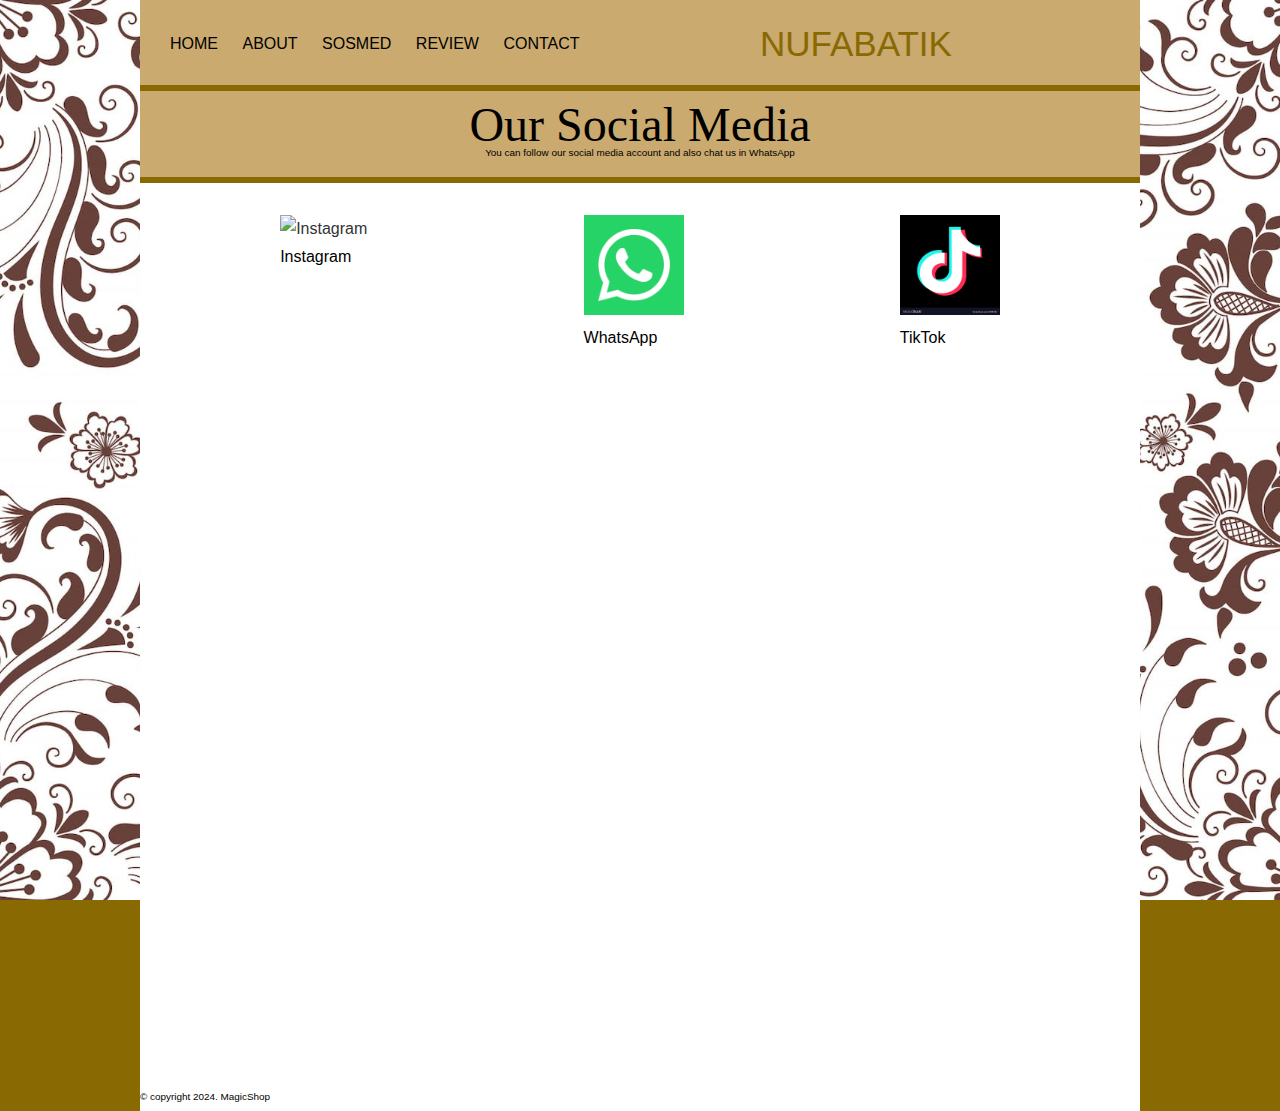
==== sosmed.html @ bc909b70 "Add files via upload" ====
<!DOCTYPE html>
<html lang="en">
  <head>
    <meta charset="UTF-8" />
    <meta name="viewport" content="width=device-width, initial-scale=1.0" />
    <title>NUFA Media</title>
    <link rel="stylesheet" href="styles.css" />
    <style>
      body {
        font-family: Arial, sans-serif;
        margin: 0;
        padding: 0;
        background-color: #886902;
        /* text-align: center; */
      }

      header {
        background-color: #caaa6e;
        color: #fff;
        padding: 1em;
        width: 100%;
        text-align: center;
        border-top: 6px solid #886902;
        border-bottom: 6px solid #886902;
      }

      .social-icons {
        display: flex;
        justify-content: space-around;
        padding: 2em;
        min-height: 100vh;
        size: 1%;
      }

      .social-icon {
        cursor: pointer;
        margin: 0 1em;
      }

      .social-icon img {
        width: 100px; /* Sesuaikan ukuran ikon */
        height: 100px; /* Sesuaikan ukuran ikon */
      }

    .footer-copyright {
    background-color: #8b8888;
    color: #000000;
    text-align: center;
    font-size: 12px;
}

    </style>
  </head>

  <body>
    <div class="container">
      <div class="header">
        <div class="navbar">
          <ul>
            <li><a href="index.html">Home</a></li>
            <li><a href="about.html">About</a></li>
            <li><a href="sosmed.html">Sosmed</a></li>
            <li><a href="review.html">Review</a></li>
            <li><a href="contact.html">Contact</a></li>
          </ul>
        </div>
        <div class="judulKanan">
          <h1 class="judul">NUFABATIK</h1>
        </div>
      </div>
      <header>
        <h1>Our Social Media</h1>
        <p>
          You can follow our social media account and also chat us in WhatsApp
        </p>
      </header>

      <div class="social-icons">
        <div class="social-icon" onclick="openInstagram()">
          <img src="instagram-icon.png" alt="Instagram" />
          <p>Instagram</p>
        </div>

        <div class="social-icon" onclick="openWhatsApp()">
          <img src="whatsapp-icon.png" alt="WhatsApp" />
          <p>WhatsApp</p>
        </div>

        <div class="social-icon" onclick="openTikTok()">
          <img src="tiktok-icon.jpg" alt="TikTok" />
          <p>TikTok</p>
        </div>
      </div>
      <div>
      <footer>
        <p>&copy; copyright 2024. MagicShop</p>
      </footer>
    </div>
    </div>

    <script>
      function openInstagram() {
        window.open("https://www.instagram.com/fryltaa/", "_blank");
      }

      function openWhatsApp() {
        window.open("https://wa.me/089531754393", "_blank");
      }

      function openTikTok() {
        window.open("https://www.tiktok.com/@nero_luy", "_blank");
      }
    </script>
  </body>
</html>
---- styles.css ----
/* http://meyerweb.com/eric/tools/css/reset/
v2.0 | 20110126
License: none (public domain)
*/

html,
body,
div,
span,
applet,
object,
iframe,
h1,
h2,
h3,
h4,
h5,
h6,
p,
blockquote,
pre,
a,
abbr,
acronym,
address,
big,
cite,
code,
del,
dfn,
em,
img,
ins,
kbd,
q,
s,
samp,
small,
strike,
strong,
sub,
sup,
tt,
var,
b,
u,
i,
center,
dl,
dt,
dd,
ol,
ul,
li,
fieldset,
form,
label,
legend,
table,
caption,
tbody,
tfoot,
thead,
tr,
th,
td,
article,
aside,
canvas,
details,
embed,
figure,
figcaption,
footer,
header,
hgroup,
menu,
nav,
output,
ruby,
section,
summary,
time,
mark,
audio,
video {
  margin: 0;
  padding: 0;
  border: 0;
  font-size: 100%;
  font: inherit;
  vertical-align: baseline;
}

/* HTML5 display-role reset for older browsers */
article,
aside,
details,
figcaption,
figure,
footer,
header,
hgroup,
menu,
nav,
html {
  font-size: 62%;
  scroll-behavior: smooth;
  scroll-padding-top: 6rem;
  overflow-x: hidden;
}

section {
  display: block;
}

body {
  line-height: 1;
  background: url(btkpk.jpg) no-repeat center center fixed;
  -webkit-background-size: cover;
  -moz-background-size: cover;
  -o-background-size: cover;
  background-size: cover;
}

ol,
ul {
  list-style: none;
}

blockquote,
q {
  quotes: none;
}

blockquote:before,
blockquote:after,
q:before,
q:after {
  content: "";
  content: none;
}

table {
  border-collapse: collapse;
  border-spacing: 0;
}

/* Global style */
body {
  font: 16px/28px arial, sans-serif;
  background-color: #eaeaea;
  color: #333;
}

.container {
  width: 90%;
  margin: auto;
  background-color: white;
}

.header {
  padding: 20px;
  padding-bottom: 1px;
  height: 60px;
  background-color: #966c54;
}

.header .judulKanan {
  width: 10%;
  float: left;
}

.header .navbar {
  width: 70%;
  float: left;
  font-family: sans-serif;
}

.navbar ul li {
  list-style: none;
  display: inline-block;
  margin: 10px 5px;
  position: relative;
}
.navbar ul li a {
  text-decoration: none;
  color: black;
  text-transform: uppercase;
}
.navbar ul li::after {
  content: "";
  height: 5px;
  width: 0;
  background: #b07fea;
  position: absolute;
  left: 0;
  bottom: -5px;
  transition: 0.5s;
}
.navbar ul li:hover::after {
  width: 100%;
}

.header .judul {
  font-size: 35px;
  font-weight: inherit;
  font-family: Impact, Haettenschweiler, "Arial Narrow Bold", sans-serif;
  text-align: right;
  width: 9%;
  margin-left: 100px;
  color: #eeabab;
}

.hero {
  height: 280px;
  background-image: url(BTK.jpg);
  background-size: cover;
  background-position: 0 -100px;
  border-top: 6px solid #886902;
  border-bottom: 6px solid #886902;
}

.main {
  width: 90%;
  padding: 15px;
  box-sizing: border-box;
  float: left;
}

.main h2 {
  font-size: 25px;
  font-weight: bold;
}

.product {
  background-color: white;
  border: 1px solid #ddd;
  margin: 5px;
  padding: 10px;
  text-align: center;
  width: 250px;
  float: inherit;
}

.product h3 {
  font-size: 30px;
  font-style: italic;
  font-weight: bolder;
}

.product img {
  height: 170px;
}

.price {
  font-weight: bold;
  color: #b88c15;
}

.sidebar {
  width: 20%;
  float: left;
  padding: 2%;
}

.sidebar h3 {
  font-weight: bold;
  color: #777272;
}

.sidebar img {
  width: 7%;
  float: left;
  padding-right: 10px;
}

.sidebar p {
  font: 12px/18px Arial;
}

.footer {
  background-color: rgb(53, 50, 50);
  padding: 5px;
}

.footer .copyright {
  color: #eaeaea;
  text-align: center;
  font-size: 10px;
}

/* Pemanfaatan Clearfix untuk mengatasi Float */
.cf:before,
.cf:after {
  content: " ";
  display: table;
}

.cf:after {
  clear: both;
}

.cf {
  zoom: 1;
}

/* part2 */

.popup {
  position: fixed;
  top: 0;
  left: 0;
  width: 100%;
  height: 100%;
  background: rgba(0, 0, 0, 0.5);
  display: flex;
  justify-content: center;
  align-items: center;
  z-index: 999;
}

.popup-content {
  background: #fff;
  padding: 20px;
  border-radius: 5px;
  text-align: center;
  box-shadow: 0 0 10px rgba(0, 0, 0, 0.2);
  position: relative;
}

.popup img {
  max-width: 100%;
  max-height: 300px;
  margin-bottom: 10px;
}

.popup h2 {
  font-size: 24px;
  font-weight: bold;
}

.popup h3 {
  font-size: 20px;
  font-weight: bold;
}

.popup p {
  font-size: 16px;
}

.popup .price {
  background-color: #f1e1b4;
}

.popup .tombol-beli {
  background: #b88c15;
  color: #fff;
  border: none;
  padding: 10px 20px;
  cursor: pointer;
  margin-top: 10px;
}

.popup-close {
  position: absolute;
  top: 10px;
  right: 10px;
  font-size: 24px;
  cursor: pointer;
  color: #333;
}
/* CSS untuk formulir checkout */

#formulir-checkout {
  background-color: #f8e5a5;
  padding: 20px;
  border: 1px solid #ccc;
  border-radius: 5px;
  margin-top: 20px;
  width: 50%;
  margin: 0 auto;
}

/* Gaya untuk label formulir */
label {
  display: block;
  margin-top: 10px;
  font-weight: bold;
}

/* Gaya untuk input number */
input[type="number"],
select {
  width: 20%;
  padding: 10px;
  margin-top: 5px;
  margin-bottom: 15px;
  border: 1px solid #ccc;
  border-radius: 3px;
}

/* Gaya untuk input teks */
input[type="text"],
input[type="email"],
input[type="tel"],
select {
  width: 90%;
  padding: 10px;
  margin-top: 5px;
  margin-bottom: 15px;
  border: 1px solid #ccc;
  border-radius: 3px;
}

/* Gaya untuk tombol selesai pembayaran */
#selesaikan-pembayaran {
  display: block;
  width: 100%;
  border: #ddd;
  background-color: #f8e7b0;
  color: white;
  padding: 10px;
  margin-top: 10px;
  border: 1px solid #fff;
  border-radius: 5px;
  cursor: pointer;
}

/* Gaya saat kursor berada di atas tombol */
#selesaikan-pembayaran:hover {
  background-color: #e9d79c;
  color: #886902;
}

/* Gaya untuk tabel daftar produk */
table {
  width: 100%;
  border-collapse: collapse;
  margin-top: 10px;
}

/* Gaya untuk header tabel */
thead {
  background-color: #caaa6e;
  color: #886902;
}

thead th {
  padding: 10px;
  text-align: left;
}

/* Gaya untuk baris tabel */
tbody tr:nth-child(odd) {
  background-color: #966c54;
  color: #886902;
}

tbody td {
  padding: 10px;
  text-align: left;
}

/* Gaya untuk sel header */
thead th,
tbody td {
  border: 1px solid #886902;
}

/* Gaya saat kursor berada di atas baris tabel */
tbody tr:hover {
  background-color: #886902;
  color: #fff;
}

.keranjang {
  font-size: 12px;
}

body {
  font-family: Arial, sans-serif;
  margin: 0;
  padding: 0;
}
h1 {
  color: #333;
}
p {
  color: #666;
}

/* Gaya CSS untuk navigasi */

/* Gaya CSS untuk tata letak laman */
body {
  font-family: Arial, sans-serif;
  margin: 0;
  padding: 0;
}
h1 {
  color: #000000;
  font-size: 48px;
  font-family: "Times New Roman", Times, serif;
  margin-top: 10px;
}
p {
  color: #000000;
}

/* Gaya CSS untuk gambar */
.about-image {
  display: block;
  margin: 20px auto;
  max-width: 300px;
  border-radius: 50%;
}

/* Gaya CSS untuk kalimat menarik */
.highlight {
  color: #966c54;
  font-weight: bold;
}

/* teks rapi */
.about-text {
  padding: 0 50px 10px 50px;
  text-align: justify;
}

.about-section {
  padding: 50px 0 50px 0;
}

.shadow {
  transition: 1s all ease-in-out;
}

.shadow:hover,
.about-shadow:hover {
  transform: scale(1.1);
  box-shadow: 0 4px 8px 0 rgba(0, 0, 0, 0.2), 0 6px 20px 0 rgba(0, 0, 0, 0.19);
}

.cart-page {
  margin: 80px auto;
}

table {
  width: 100%;
  border-collapse: collapse;
}

.container {
  width: 1000px;
  margin: auto;
  background-color: #ffffff;
}

.header {
  padding: 20px;
  padding-bottom: 65px;
  height: 60px;
  background-color: #caaa6e;
}

.header .judulKanan {
  width: 100px;
  float: left;
}

.header .navbar {
  width: 700px;
  float: left;
  font-family: sans-serif;
}

.navbar ul li {
  list-style: none;
  display: inline-block;
  margin: 10px 10px;
  position: relative;
}
.navbar ul li a {
  text-decoration: none;
  color: black;
  text-transform: uppercase;
}
.navbar ul li::after {
  content: "";
  height: 5px;
  width: 0;
  background: #886902;
  position: absolute;
  left: 0;
  bottom: -5px;
  transition: 0.5s;
}
.navbar ul li:hover::after {
  width: 100%;
}

.header .judul {
  font-size: 35px;
  font-weight: inherit;
  font-family: Impact, Haettenschweiler, "Arial Narrow Bold", sans-serif;
  text-align: right;
  width: 90px;
  margin-left: -100%;
  color: #886902;
}


@import url("https://fonts.googleapis.com/css2?family=Poppins:wght@300;400;500;600;700;800;900&display=swap");
/* Gaya CSS untuk tata letak laman */
body {
  font-family: Arial, sans-serif;
  margin: 0;
  padding: 0;
}

* {
  padding: 0;
  margin: 0;
  box-sizing: border-box;
  font-family: "poppins", sans-serif;
}
.contact-form {
  position: relative;
  min-height: 100vh;
  z-index: 0;
  background: #fff;
  width: 1000px;
  padding: 20px;
  justify-content: center;
  display: grid;
  grid-template-rows: 1fr auto 1fr;
  align-items: center;
}

.contact-form h1 {
  text-align: center;
  font-size: 2.5rem;
  font-weight: 400;
  color: #886902;
  font-family: "poppins";
}
.contact-form h2 {
  line-height: 40px;
  margin-bottom: 5px;
  font-size: 30px;
  font-weight: 500;
  color: #966c54;
  text-align: center;
}
.contact-form .main {
  position: relative;
  display: flex;
  /* margin: 30px 0; */
}
.content {
  flex-basis: 50%;
  padding: 3em 3em;
  background: fff;
  box-shadow: 2px 9px 49px -17px rgba(156, 39, 148, 0.1);
  border-top-left-radius: 8px;
  border-bottom-left-radius: 8px;
}
.form-img {
  flex-basis: 50%;
  background: #ffffff;
  background-size: cover;
  padding: 40px;
  border-top-right-radius: 8px;
  border-bottom-right-radius: 8px;
  align-items: center;
  display: grid;
}
.form-img img {
  max-width: 100%;
}

.contact-form form {
  margin: 30px 0;
}
.contact-form input,
textarea {
  outline: none;
  margin-bottom: 15px;
  font-stretch: 16px;
  color: black;
  padding: 14px 20px;
  width: 100%;
  display: inline-block;
  box-sizing: border-box;
  border: none;
  background: #caaa6e;
  transition: 0.3s ease;
}
.contact-form input:focus {
  background: transparent;
  border: 1px solid #b88c15;
}
.contact-form button {
  font-size: 18px;
  color: #fff;
  width: 100%;
  background: #b88c15;
  font-weight: 600;
  transition: 0.3s ease;
  padding: 14px 15px;
  border: 1px solid #b88c15;
}
@media (max-width: 736px) {
  .contact-form .main {
    flex-direction: column;
  }
  .contact-form form {
    margin-top: 30px;
    margin-bottom: 10px;
  }
  .form-img {
    border-radius: 0;
    border-bottom-left-radius: 8px;
    border-bottom-right-radius: 8px;
    order: 2;
  }
  .content {
    order: 1;
    border-top-left-radius: 8px;
    border-top-right-radius: 8px;
  }
}

.tombol-beli {
  background: #b88c15;
  color: #fff;
  border: none;
  padding: 10px 20px;
  cursor: pointer;
  margin-top: 10px;

}

.tombol-keranjang {
  background: #eecb80;
  color: #b88c15;
  border: none;
  padding: 10px 20px;
  cursor: pointer;
  margin-top: 10px;
}
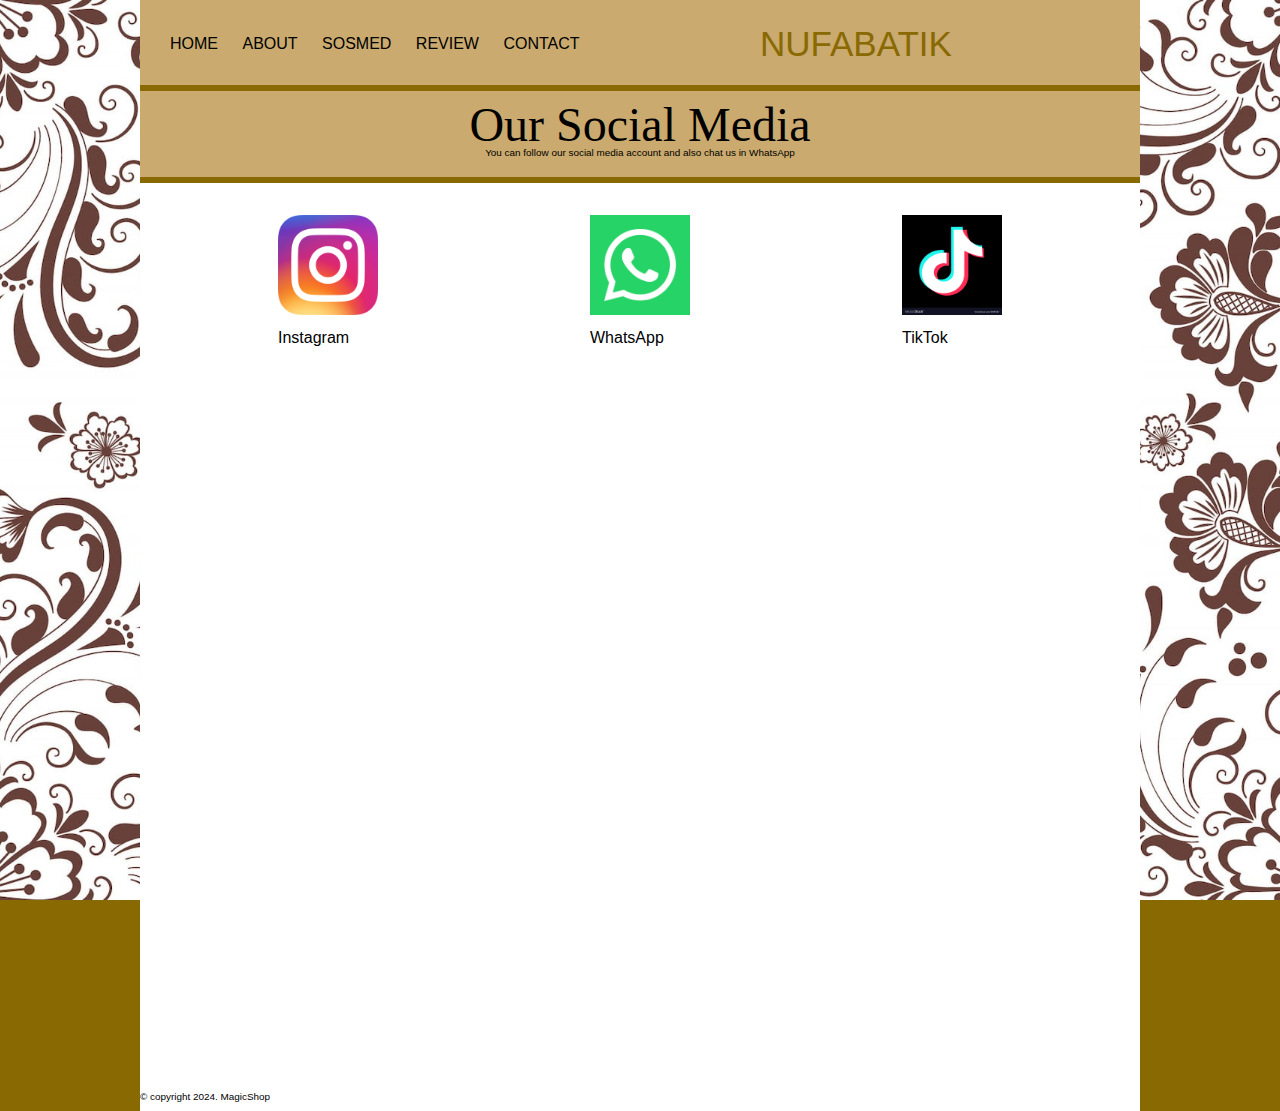
==== commit 80e6148c: "Add files via upload" ====
--- a/sosmed.html
+++ b/sosmed.html
@@ -77,7 +77,7 @@
 
       <div class="social-icons">
         <div class="social-icon" onclick="openInstagram()">
-          <img src="instagram-icon.png" alt="Instagram" />
+          <img src="instagram_icon.png" alt="Instagram" />
           <p>Instagram</p>
         </div>
 
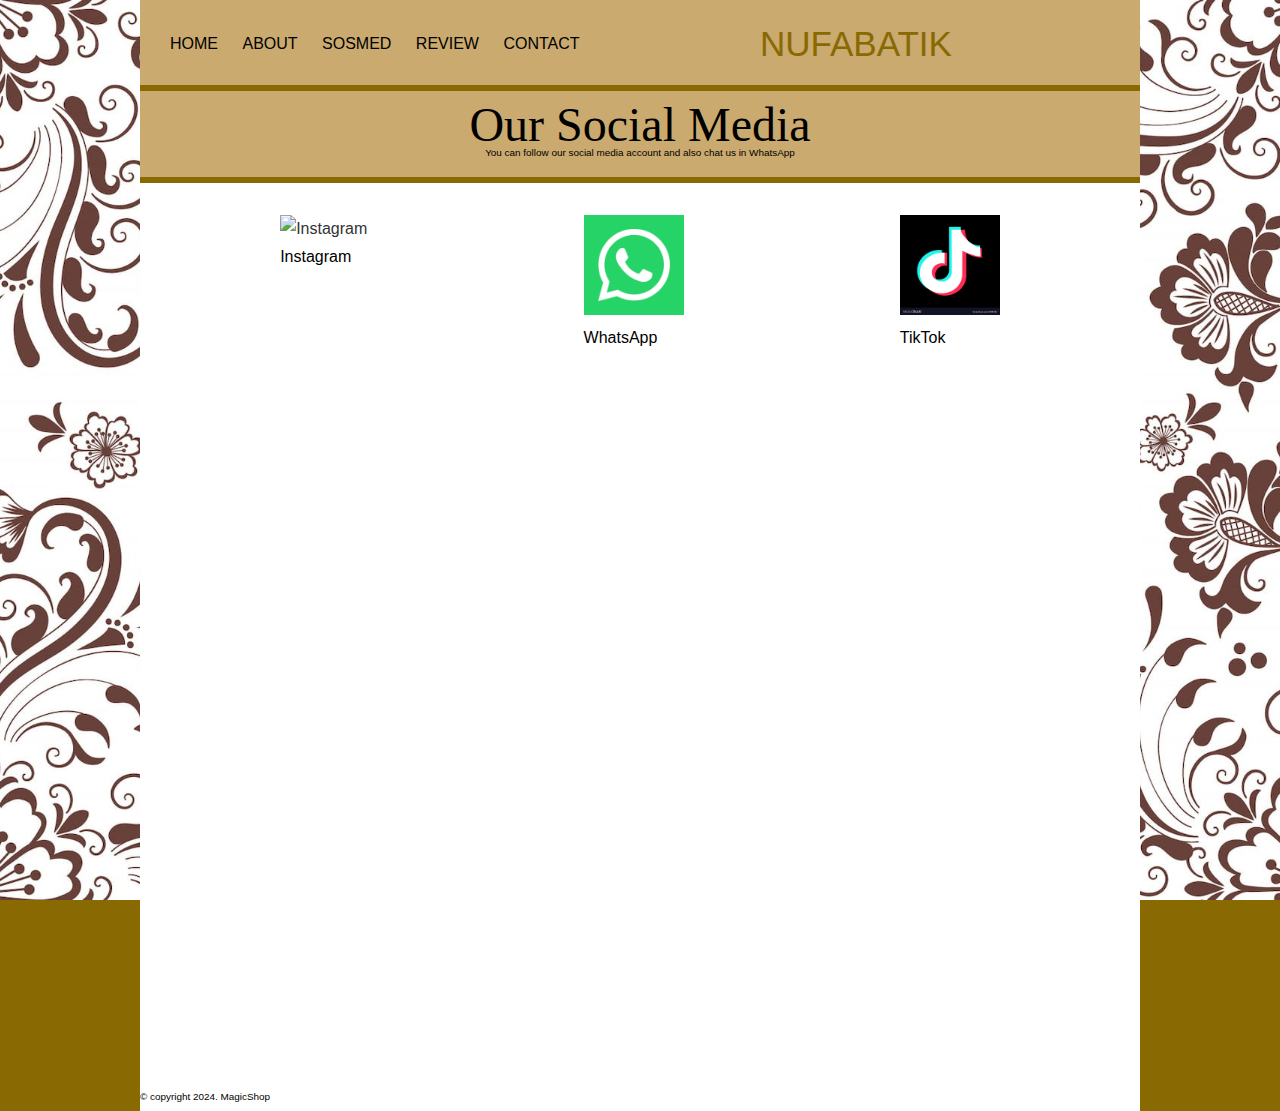
==== commit 7f74c64e: "Add files via upload" ====
--- a/sosmed.html
+++ b/sosmed.html
@@ -77,7 +77,7 @@
 
       <div class="social-icons">
         <div class="social-icon" onclick="openInstagram()">
-          <img src="instagram_icon.png" alt="Instagram" />
+          <img src="instagram-icon.png" alt="Instagram" />
           <p>Instagram</p>
         </div>
 
